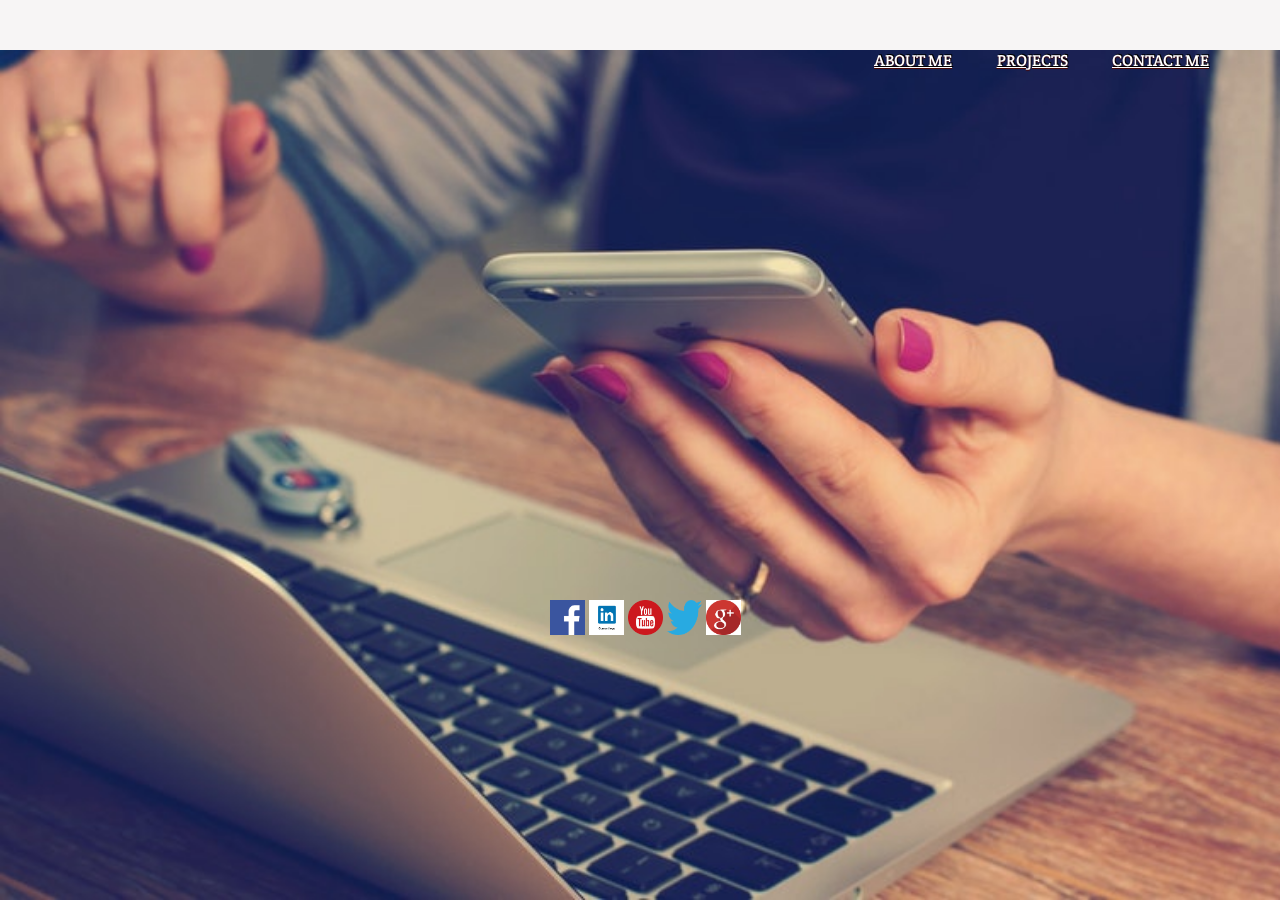
==== index.html @ 7efbe126 "margin changed for project in style1.css" ====
<doctype>
    <html>

    <head>
        <title>My Portfolio</title>
        <meta charset="utf-8" />
        <link rel="stylesheet" href="css/style.css">
        <link href="https://fonts.googleapis.com/css?family=Crete+Round" rel="stylesheet">
    </head>

    <body>
        <nav class="navigation">
            <ul class="menu">
                <span class="spanmenu">
                    <li><a href="about.html">ABOUT ME</a></li>
                    <li><a href="projects.html">PROJECTS</a></li>
                    <li><a href="contact.html">CONTACT ME</a></li>
                </span>
            </ul>
        </nav>
        <figure>
            <img width="100%" height=100% src="image/project.jpeg" alt="background image">
        </figure>
        <footer>
            <div class="footer">
                <a href="https://www.facebook.com"><img src="image/facebook.png" alt="Facebook" width="35" height="35"/></a>
                <a href="https://www.linkedin.com"><img src="image/Linkedin.png" alt="LinkedIn" width="35" height="35"/></a>
                <a href="https://www.youtube.com"><img src="image/youtube.png" alt="Youtube" width="35" height="35"/></a>
                <a href="https://www.twitter.com"><img src="image/twitter.png" alt="Twitter" width="35" height="35"/></a>
                <a href="https://www.google.com"><img src="image/google.png" alt="Google+" width="35" height="35"/></a>
            </div>
        </footer>
    </body>

    </html>
</doctype>
---- css/style.css ----
.navigation{
    position: fixed;
    font-family:arial,sans-serif;
    width: 100%;
    flex:auto;
    z-index:11;
    width:1299px;
    height:80px;
    margin-top: 0px;
}

html, body {
    width: 100%;
    height: 100%;
    background-color: #f7f5f5;
    margin:0px;
}
.spanmenu{
    position: absolute;
    top: 50px;;
    right:70px;
    height:100%;
    width:100%;
    display: inline;
    text-align: right;
    text-shadow: 0px 1px 1px rgb(73, 9, 9),
    1px -1px 0px black;
    text-decoration: none;
}
.menu li{
    display: inline-block;
    text-decoration: underline;
}
.spanmenu a{
    margin:20px;
    color:white;
    font-family: 'Crete Round', serif;
}

.spanmenu a:hover{
    margin:20px;
    color:red;
}

figure{
    width:100%;
    margin:0;
    position:fixed;
    left:0;
    bottom:0px;
    overflow:scroll;
}

.footer{
    position:fixed;
    margin-top: 600px;
    margin-left:550px;
    width:1000px;
    height:1000px;
}
.footer p{
    position:absolute;
    margin-top:900px;
    color:white;
    text-shadow: 0px 1px 1px rgb(73, 9, 9),
    1px -1px 0px black;
}
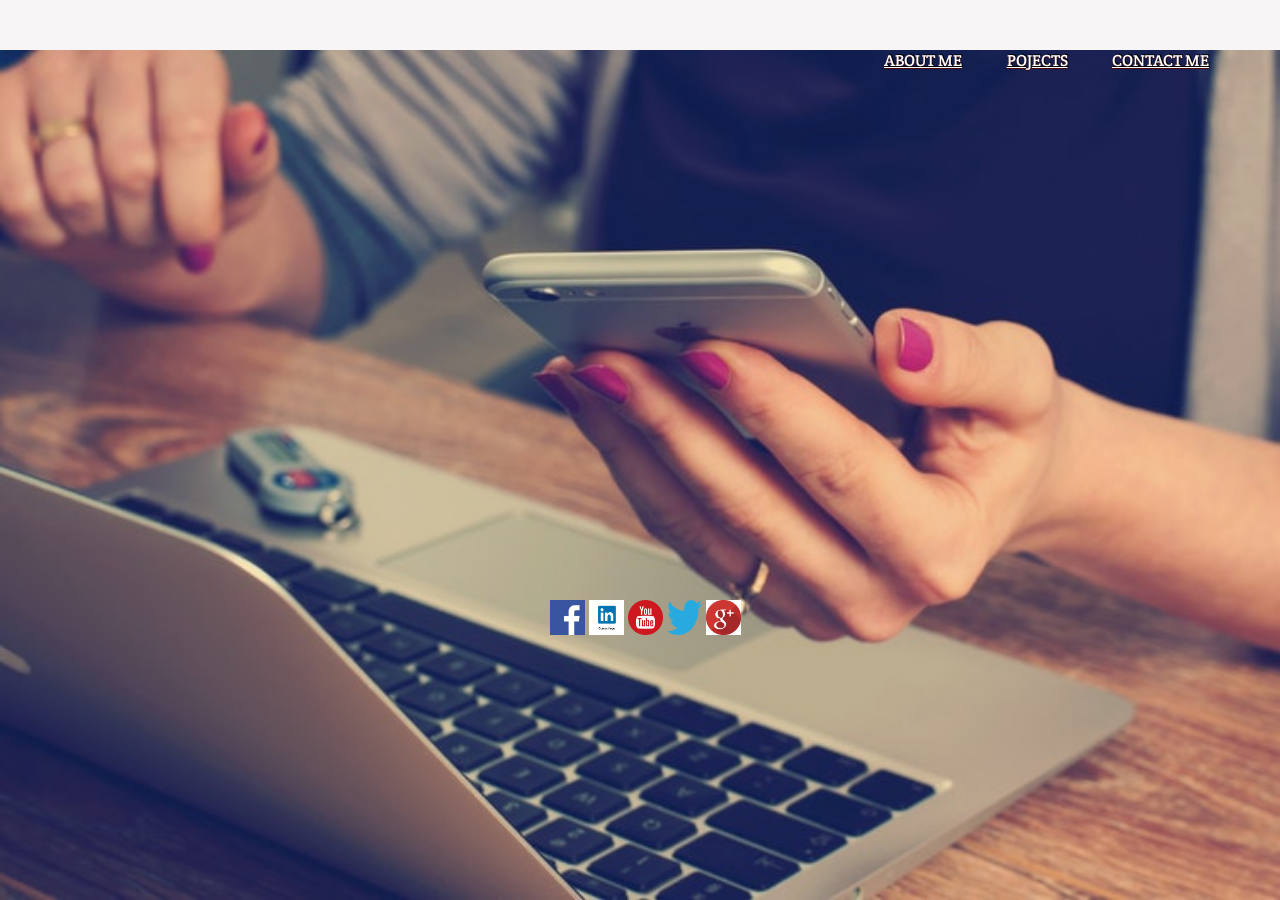
==== commit 5072ec4e: "used media query in style.css and added html folder" ====
--- a/index.html
+++ b/index.html
@@ -12,9 +12,9 @@
         <nav class="navigation">
             <ul class="menu">
                 <span class="spanmenu">
-                    <li><a href="about.html">ABOUT ME</a></li>
-                    <li><a href="projects.html">PROJECTS</a></li>
-                    <li><a href="contact.html">CONTACT ME</a></li>
+                    <li><a href="about.html">About Me</a></li>
+                    <li><a href="projects.html">Pojects</a></li>
+                    <li><a href="contact.html">Contact Me</a></li>
                 </span>
             </ul>
         </nav>
@@ -23,11 +23,11 @@
         </figure>
         <footer>
             <div class="footer">
-                <a href="https://www.facebook.com"><img src="image/facebook.png" alt="Facebook" width="35" height="35"/></a>
-                <a href="https://www.linkedin.com"><img src="image/Linkedin.png" alt="LinkedIn" width="35" height="35"/></a>
-                <a href="https://www.youtube.com"><img src="image/youtube.png" alt="Youtube" width="35" height="35"/></a>
-                <a href="https://www.twitter.com"><img src="image/twitter.png" alt="Twitter" width="35" height="35"/></a>
-                <a href="https://www.google.com"><img src="image/google.png" alt="Google+" width="35" height="35"/></a>
+                <a href="https://www.facebook.com"><img src="image/facebook.png" alt="Facebook" width="35" height="35" /></a>
+                <a href="https://www.linkedin.com"><img src="image/Linkedin.png" alt="LinkedIn" width="35" height="35" /></a>
+                <a href="https://www.youtube.com"><img src="image/youtube.png" alt="Youtube" width="35" height="35" /></a>
+                <a href="https://www.twitter.com"><img src="image/twitter.png" alt="Twitter" width="35" height="35" /></a>
+                <a href="https://www.google.com"><img src="image/google.png" alt="Google+" width="35" height="35" /></a>
             </div>
         </footer>
     </body>
--- a/css/style.css
+++ b/css/style.css
@@ -1,3 +1,4 @@
+/*css for nevigation bar*/
 .navigation{
     position: fixed;
     font-family:arial,sans-serif;
@@ -7,6 +8,13 @@
     width:1299px;
     height:80px;
     margin-top: 0px;
+    background-image: black;
+}
+/*For responsiveness*/
+@media screen and (max-width:1000px){
+    .navigation{
+        width:50%;
+    }
 }
 
 html, body {
@@ -17,7 +25,7 @@
 }
 .spanmenu{
     position: absolute;
-    top: 50px;;
+    top: 50px;
     right:70px;
     height:100%;
     width:100%;
@@ -30,6 +38,7 @@
 .menu li{
     display: inline-block;
     text-decoration: underline;
+    text-transform: uppercase;
 }
 .spanmenu a{
     margin:20px;
@@ -58,6 +67,13 @@
     width:1000px;
     height:1000px;
 }
+/*For responsiveness*/
+@media screen and(max-width:1000px){
+    .footer{
+        width:50%;
+        position:fixed;
+    }
+}
 .footer p{
     position:absolute;
     margin-top:900px;
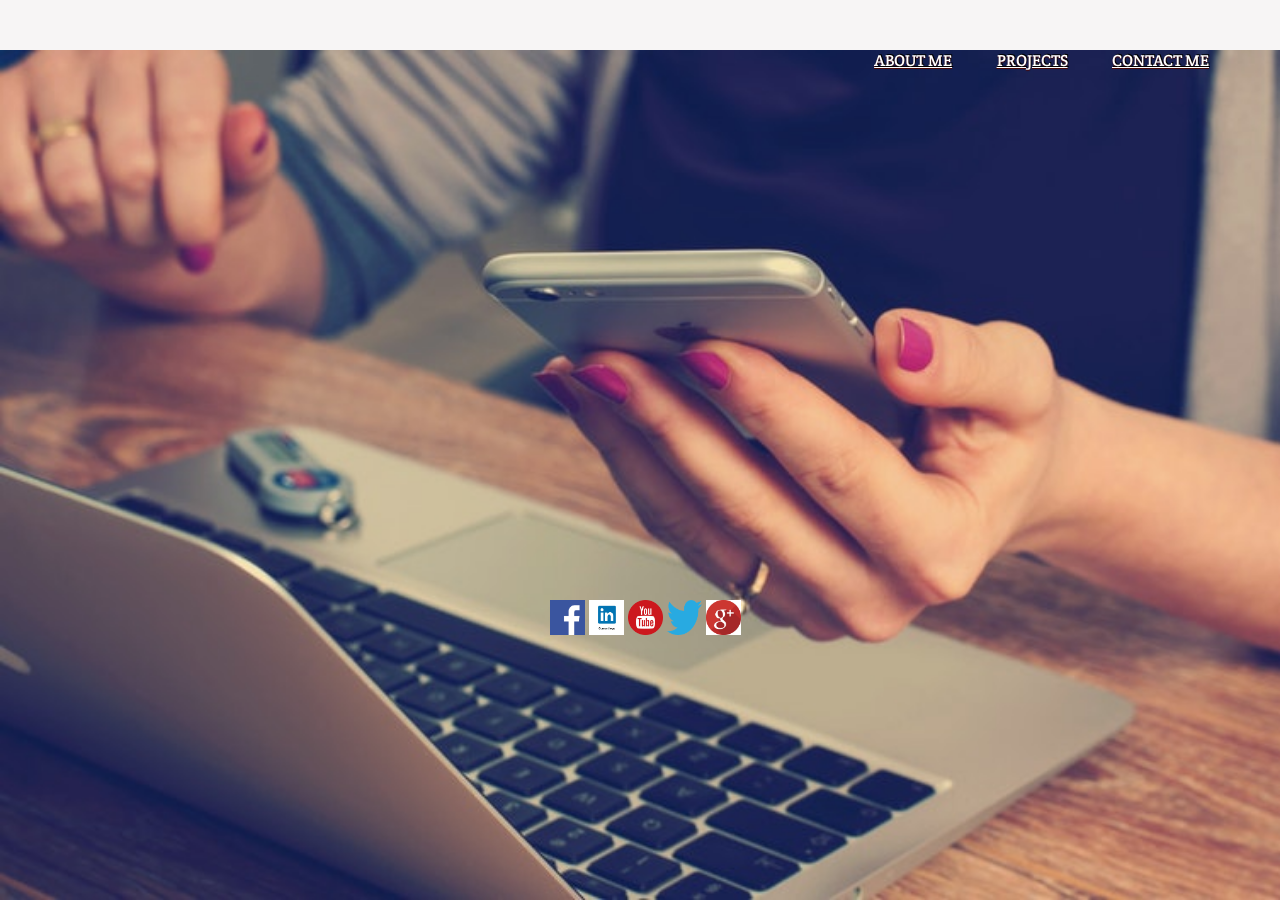
==== commit 3a2c5e51: "modified index.html" ====
--- a/index.html
+++ b/index.html
@@ -13,7 +13,7 @@
             <ul class="menu">
                 <span class="spanmenu">
                     <li><a href="about.html">About Me</a></li>
-                    <li><a href="projects.html">Pojects</a></li>
+                    <li><a href="projects.html">Projects</a></li>
                     <li><a href="contact.html">Contact Me</a></li>
                 </span>
             </ul>
--- a/css/style.css
+++ b/css/style.css
@@ -50,7 +50,7 @@
     margin:20px;
     color:red;
 }
-
+/*css for image*/
 figure{
     width:100%;
     margin:0;
@@ -71,7 +71,6 @@
 @media screen and(max-width:1000px){
     .footer{
         width:50%;
-        position:fixed;
     }
 }
 .footer p{
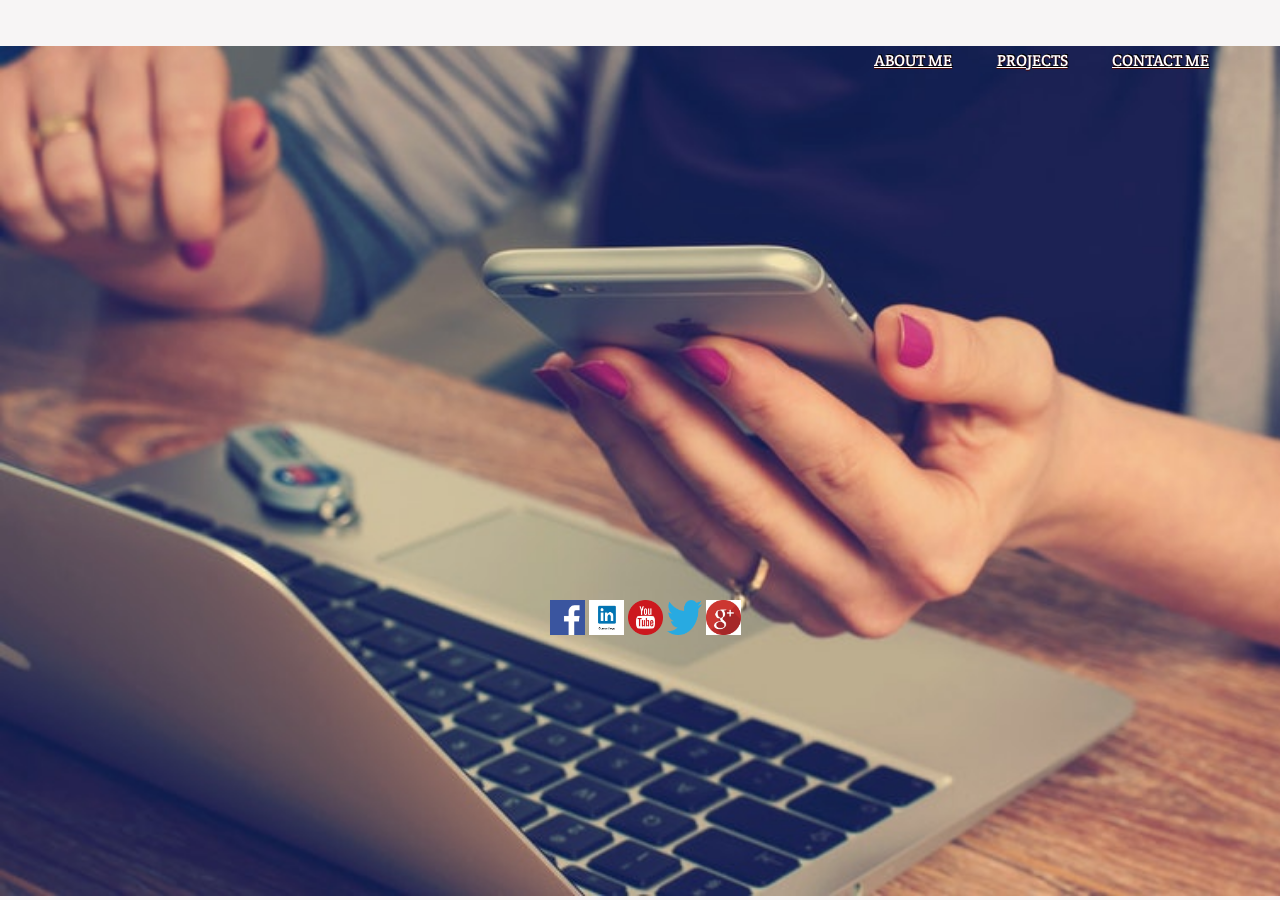
==== commit 7b5f29e3: "after removing some validation error" ====
--- a/index.html
+++ b/index.html
@@ -1,36 +1,43 @@
-<doctype>
-    <html>
+<!--Index File-->
+<!doctype html>
+<html>
 
-    <head>
-        <title>My Portfolio</title>
-        <meta charset="utf-8" />
-        <link rel="stylesheet" href="css/style.css">
-        <link href="https://fonts.googleapis.com/css?family=Crete+Round" rel="stylesheet">
-    </head>
+<head>
+    <meta charset="utf-8" />
+    <meta name="Description" content="Portfolio"/>
+    <meta name="viewport" content="width=device-width, initial-scale=1">
+    <meta http-equiv="X-UA-Compatible" content="IE=edge">
+    <title>My Portfolio</title>
+    <link rel="stylesheet" href="css/style.css">
+    <link href="https://fonts.googleapis.com/css?family=Crete+Round" rel="stylesheet">
+</head>
 
-    <body>
-        <nav class="navigation">
-            <ul class="menu">
-                <span class="spanmenu">
-                    <li><a href="about.html">About Me</a></li>
-                    <li><a href="projects.html">Projects</a></li>
-                    <li><a href="contact.html">Contact Me</a></li>
-                </span>
-            </ul>
-        </nav>
-        <figure>
-            <img width="100%" height=100% src="image/project.jpeg" alt="background image">
-        </figure>
-        <footer>
-            <div class="footer">
-                <a href="https://www.facebook.com"><img src="image/facebook.png" alt="Facebook" width="35" height="35" /></a>
-                <a href="https://www.linkedin.com"><img src="image/Linkedin.png" alt="LinkedIn" width="35" height="35" /></a>
-                <a href="https://www.youtube.com"><img src="image/youtube.png" alt="Youtube" width="35" height="35" /></a>
-                <a href="https://www.twitter.com"><img src="image/twitter.png" alt="Twitter" width="35" height="35" /></a>
-                <a href="https://www.google.com"><img src="image/google.png" alt="Google+" width="35" height="35" /></a>
-            </div>
-        </footer>
-    </body>
+<body>
+    <!--Nevigation bar-->
+    <nav class="navigation">
+        <ul class="menu">
+            <span class="spanmenu">
+                <li><a href="html/about.html">About Me</a></li>
+                <li><a href="html/projects.html">Projects</a></li>
+                <li><a href="html/contact.html">Contact Me</a></li>
+            </span>
+        </ul>
+    </nav>
+    <!--Background Image-->
+    <figure>
+        <img width="100%" height=100% src="image/project.jpeg" alt="background image">
+    </figure>
+    <!--Footer Section-->
+    <footer>
+        <div class="footer">
+            <a href="https://www.facebook.com"><img src="image/facebook.png" alt="Facebook" width="35" height="35" /></a>
+            <a href="https://www.linkedin.com"><img src="image/Linkedin.png" alt="LinkedIn" width="35" height="35" /></a>
+            <a href="https://www.youtube.com"><img src="image/youtube.png" alt="Youtube" width="35" height="35" /></a>
+            <a href="https://www.twitter.com"><img src="image/twitter.png" alt="Twitter" width="35" height="35" /></a>
+            <a href="https://www.google.com"><img src="image/google.png" alt="Google+" width="35" height="35" /></a>
+        </div>
+    </footer>
+</body>
 
-    </html>
+</html>
 </doctype>--- a/css/style.css
+++ b/css/style.css
@@ -8,7 +8,6 @@
     width:1299px;
     height:80px;
     margin-top: 0px;
-    background-image: black;
 }
 /*For responsiveness*/
 @media screen and (max-width:1000px){
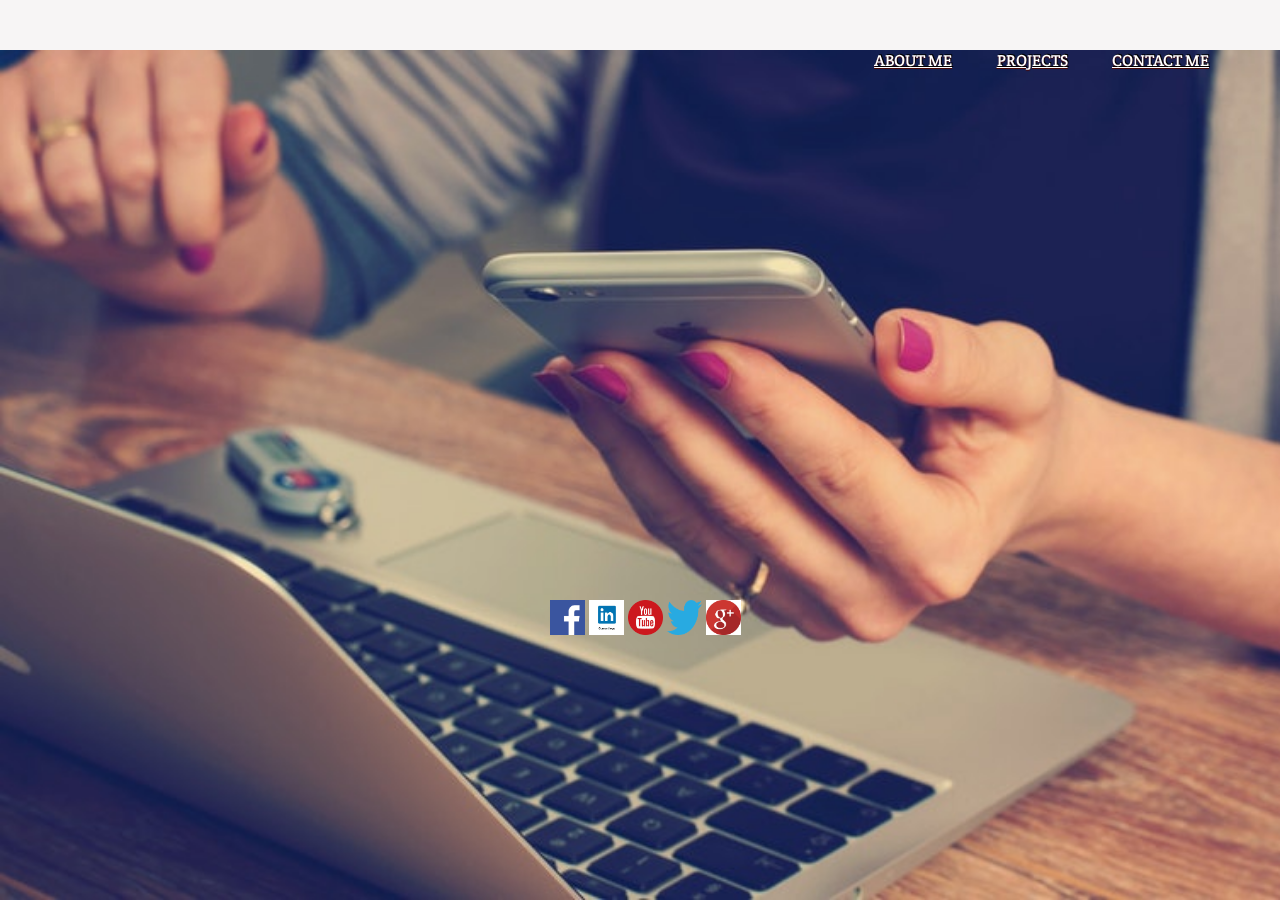
==== commit b6f0ad9e: "after removing some validation error" ====
--- a/index.html
+++ b/index.html
@@ -1,12 +1,12 @@
 <!--Index File-->
-<!doctype html>
+<doctype>
 <html>
 
 <head>
     <meta charset="utf-8" />
-    <meta name="Description" content="Portfolio"/>
+    <!--<meta name="Description" content="Portfolio"/>
     <meta name="viewport" content="width=device-width, initial-scale=1">
-    <meta http-equiv="X-UA-Compatible" content="IE=edge">
+    <meta http-equiv="X-UA-Compatible" content="IE=edge">-->
     <title>My Portfolio</title>
     <link rel="stylesheet" href="css/style.css">
     <link href="https://fonts.googleapis.com/css?family=Crete+Round" rel="stylesheet">
